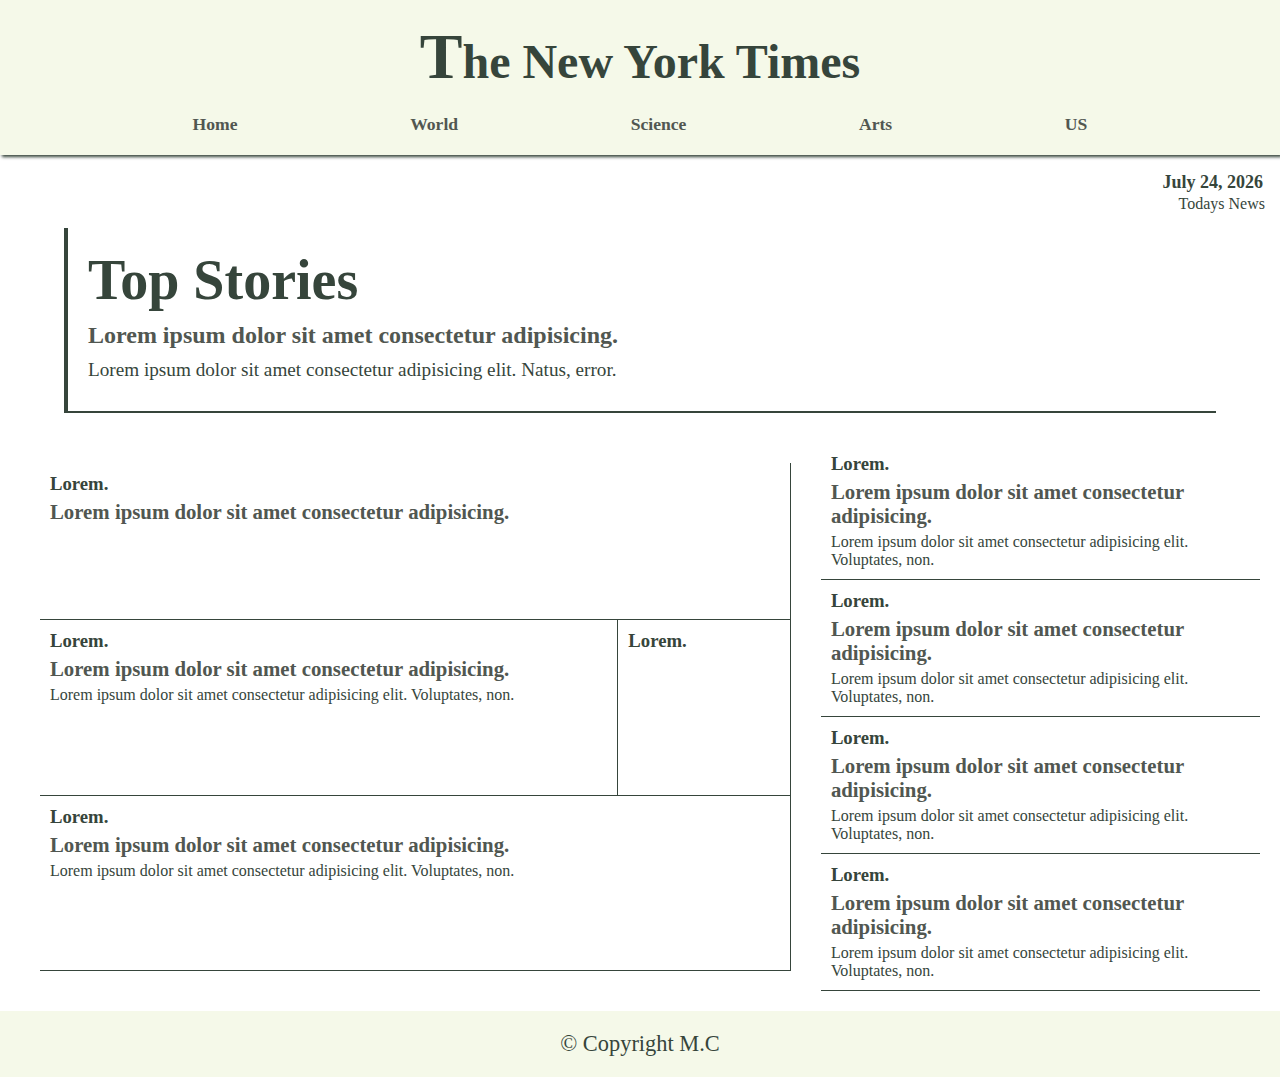
==== index.html @ 97a46c2b "Updated files" ====
<!DOCTYPE html>
<html lang="en">
<head>
    <meta charset="UTF-8">
    <meta name="viewport" content="width=device-width, initial-scale=1.0">
    <link rel="stylesheet" href="style.css">
    <title>New York Times Api</title>
</head>
<body>
    <!--Navbar-->
    <nav class="navbar">
        <div class="logo">
            <h2 class="header">The New York Times</h2>
        </div>
        <div class="hamburger" id="hamburger">
            <div class="bar1"></div>
            <div class="bar2"></div>
            <div class="bar3"></div>
        </div>
        <div class="nav-links" id="nav-items">
            <a href="#">Home</a>
            <a href="World.html">World</a>
            <a href="Science.html">Science</a>
            <a href="Arts.html">Arts</a>
            <a href="US.html">US</a>
        </div>
    </nav>
    <div class="clock">
        <p id="time"></p>
        <p>Todays News</p>
    </div>
    <div class="headline">
        <div class="info">
            <h1>Top Stories</h1>
            <h2 id="headline-title">Lorem ipsum dolor sit amet consectetur adipisicing.</h2>
            <p id="headline-abstract">Lorem ipsum dolor sit amet consectetur adipisicing elit. Natus, error.</p>
            <p id="author"></p>
        </div>
        <div class="picture">
            <img src="" id="img">
        </div>

    </div>
    <div class="main-container">
        <div class="container container1">
            <div class="grid-item grid-item1">
                <h3 id="headline-location">Lorem.</h3>
                <h2 id="headline-caption">Lorem ipsum dolor sit amet consectetur adipisicing.</h2>   
            </div>
            <div class="grid-item grid-item2">
                <h3 id="grid-item2-title">Lorem.</h3>
                <h2 id="grid-item2-abstract">Lorem ipsum dolor sit amet consectetur adipisicing.</h2>
                <p id="grid-item2-author">Lorem ipsum dolor sit amet consectetur adipisicing elit. Voluptates, non.</p>
            </div>
            <div class="grid-item grid-item3">
                <h3 id="grid-item3-caption">Lorem.</h3>
                <div class="grid-item3-picture">
                    <img src="" id="grid-item3-img">
                </div>
            </div>
            <div class="grid-item grid-item4">
                <h3>Lorem.</h3>
                <h2>Lorem ipsum dolor sit amet consectetur adipisicing.</h2>
                <p>Lorem ipsum dolor sit amet consectetur adipisicing elit. Voluptates, non.</p>
            </div>
        </div>
        <div class="container">
            <div class="grid-item grid-item5">
                <h3>Lorem.</h3>
                <h2>Lorem ipsum dolor sit amet consectetur adipisicing.</h2>
                <p>Lorem ipsum dolor sit amet consectetur adipisicing elit. Voluptates, non.</p>
            </div>
            <div class="grid-item grid-item6">
                <h3>Lorem.</h3>
                <h2>Lorem ipsum dolor sit amet consectetur adipisicing.</h2>
                <p>Lorem ipsum dolor sit amet consectetur adipisicing elit. Voluptates, non.</p>
            </div>
            <div class="grid-item grid-item7">
                <h3>Lorem.</h3>
                <h2>Lorem ipsum dolor sit amet consectetur adipisicing.</h2>
                <p>Lorem ipsum dolor sit amet consectetur adipisicing elit. Voluptates, non.</p>
            </div>
            <div class="grid-item grid-item8">
                <h3>Lorem.</h3>
                <h2>Lorem ipsum dolor sit amet consectetur adipisicing.</h2>
                <p>Lorem ipsum dolor sit amet consectetur adipisicing elit. Voluptates, non.</p>
            </div>
        </div>
    </div>
    <footer>
        <p>&copy; Copyright M.C</p>
    </footer>
 

   



    <script src="main.js"></script>
</body>
</html>
---- style.css ----
*{
    margin: 0;
    padding: 0;
    box-sizing: border-box;
}

:root{
    --dark-slate-gray: #36453bff;
    --dim-gray: #596869ff;
    --ebony: #515751ff;
    --ivory: #f5f9e9ff;
    --sage: #c2c1a5ff;
}


body::-webkit-scrollbar{
    scroll-behavior: smooth;
    display: none;
}

/* Navigation */

nav{
    background-color: var(--ivory);
    box-shadow: 2px 2px 3px var(--dark-slate-gray);
    display: flex;
    flex-direction: column;
    justify-content: center;
    align-items: center;
    padding: 20px;
}

.hamburger{
    display: flex;
    flex-direction: column;
    cursor: pointer;
    display: none;
}

.bar1,.bar2,.bar3{
    background-color: var(--dark-slate-gray);
    width: 35px;
    margin: 4px;
    height: 4px;
    transition: .5s;
}

.logo{
    margin-bottom: 20px;
}

.logo h2{
    font-size: 3rem;
    color: var(--dark-slate-gray);
}

.logo h2::first-letter{
    font-size: 4rem;
}

.nav-links{
    display: flex;
    width: 100%;
    justify-content: space-evenly;
}

.nav-links a{
    font-size: 1.1rem;
    color: var(--ebony);
    text-decoration: none;
    font-weight: bold;
    transition: .7s;
}

.nav-links a:hover{
    color: var(--sage);
    transform: scale(1.2,1);
}

.header{
    font-family: Georgia, 'Times New Roman', Times, serif;
}

@media(max-width: 700px){
    .hamburger{
        display: block;
        margin-bottom: 15px;
    }

     .nav-links{
        display: none;
    }

    .toggle.nav-links{
        display: block;
        display: flex;
    }

    .nav-links a{
        font-size: .9rem;
    }

    .logo h2{
        font-size: 2rem;
    }

    .logo h2::first-letter{
        font-size: 2.5rem;
    }
    
}

/* Clock */

.clock{
    margin: 10px;
    display: flex;
    align-items: end;
    flex-direction: column;
    padding: 5px;
    color: var(--dark-slate-gray);
}

#time{
    font-weight: bold;
    padding: 2px;
    font-size: large;
}

/* Headline  */


.headline{
    border: 2px solid var(--dark-slate-gray);
    margin: 10px auto;
    width: 90%;
    padding: 20px;
    height: auto;
    display: flex;
    align-items: center;
    
}

.headline{
    border-right: 0;
    border-top: 0;
    border-left: 4px solid var(--dark-slate-gray);
}

.headline h1{
    font-size: 3.5rem;
    color: var(--dark-slate-gray);
    padding-bottom: 10px;
}

.headline h1::first-letter{
    font-size: 3.5rem;
}

.headline h2{
    color: var(--ebony);
    padding-bottom: 10px;
}

.headline p{
    color: var(--dark-slate-gray);
    font-size: 1.2rem;
    padding-bottom: 5px;
}

.headline #author{
    font-style: italic;
    color: var(--dim-gray);
}

.info{
    width: 60%;
    margin-right: 10px;
}

.picture{
    width: 40%;
}

#img{
    width: 100%;
    height: auto;
    max-height: 180px;
    box-shadow: 2px 2px 3px var(--dark-slate-gray);

}

/* Container */

.main-container{
    display: flex;
    padding: 20px;
    gap: 10px;
    width: 100%;
}


.container1{
    padding: 20px;
    width: 70%;
    display: grid;
    grid-template-columns: auto auto;
}

.grid-item{
    padding: 10px;
    border: 1px solid var(--dark-slate-gray);
    border-top: 0;
    border-left: 0;
}

.grid-item1, .grid-item5{
    grid-column: 1/3;
}

.grid-item4, .grid-item8{
    grid-column: 1/3;
}

.grid-item h3{
    color: var(--dark-slate-gray);
    padding-bottom: 5px;
}
.grid-item h2{
    color: var(--ebony);
    padding-bottom: 10px;
    padding-bottom: 5px;
    font-size: 1.3rem;
}

.grid-item p{
    color: var(--dark-slate-gray);
}

.grid-item5, .grid-item6, .grid-item7 ,.grid-item8{
    border-right: 0;
}


.grid-item3{
    display: flex;
    flex-direction: column;
}

#grid-item3-img{
    width: 100%;
    height: auto;
    max-height: 200px;
}

@media(max-width: 850px){
    

    .logo h2{
        font-size: 1.5rem;
    }

    .logo h2::first-letter{
        font-size: 2rem;
    }

    .bar1,.bar2,.bar3{
        width: 25px;
        margin: 3px;
        height: 3px;
    }

    .main-container{
        flex-direction: column;
    }

    .container1{
        display: flex;
        flex-direction: column;
        padding: 0;
    }

    .container{
        grid-template-columns: repeat(auto, 90%);
        width: 100%;
    }

    .headline{
        flex-direction: column;
    }

    .headline h1{
        font-size: 2rem;
    }

    .headline h2{
        font-size: 1.2rem;
    }

    .headline p{
        font-size: .8rem;
    }

    .headline #autho{
        font-size: .8rem;
    }

    .info, .picture{
        width: 100%;
    }

    .info{
        margin-bottom: 10px;
    }

    #time, p{
        font-weight: bold;
        padding: 2px;
        font-size: .8rem;
    }
}


footer{
    background-color: var(--ivory);
    padding: 20px;
    display: flex;
    justify-content: center;
    color: var(--dark-slate-gray);
    font-size: 1.4rem;
}

e
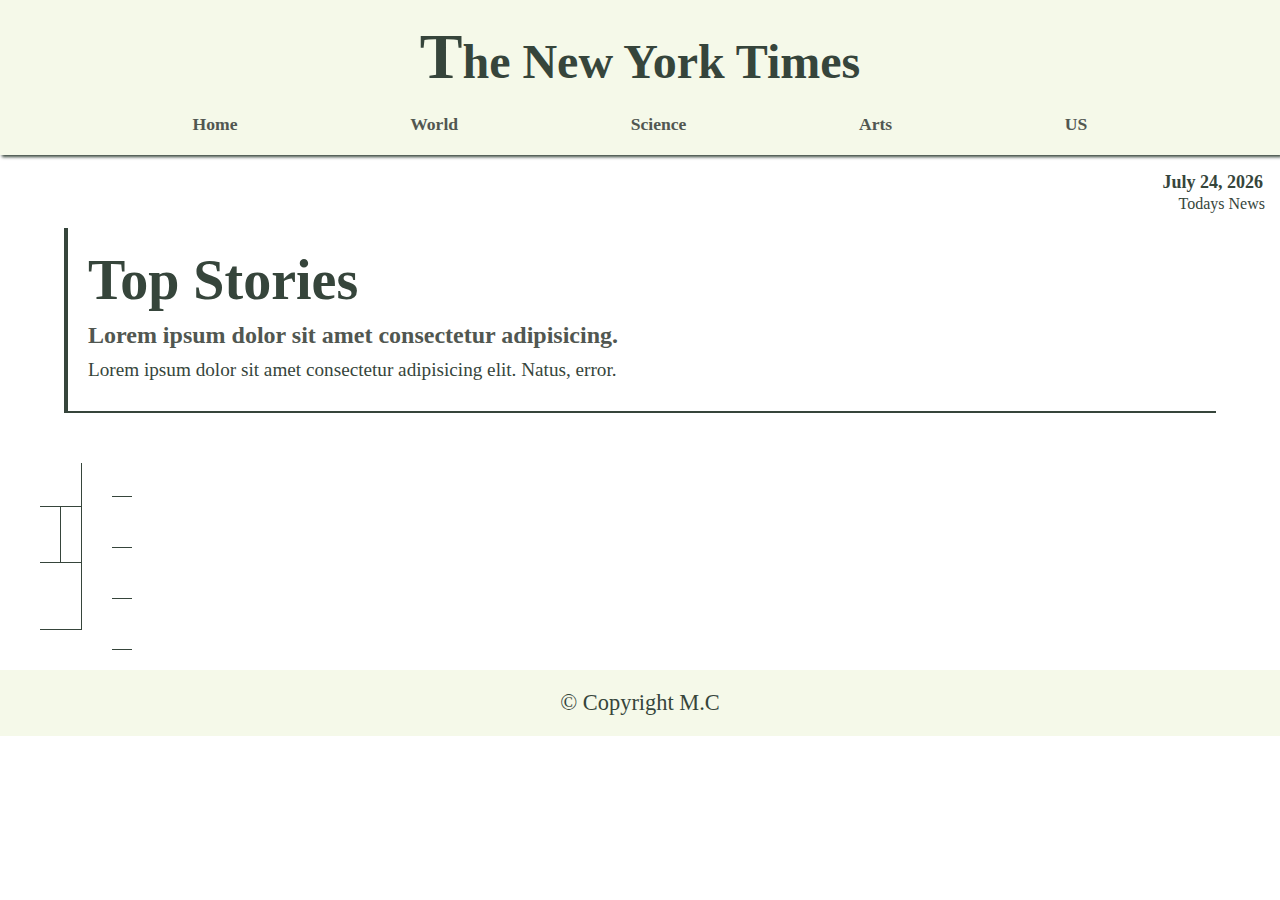
==== commit 0d253b78: "New York Times" ====
--- a/index.html
+++ b/index.html
@@ -42,48 +42,50 @@
 
     </div>
     <div class="main-container">
+
         <div class="container container1">
             <div class="grid-item grid-item1">
-                <h3 id="headline-location">Lorem.</h3>
-                <h2 id="headline-caption">Lorem ipsum dolor sit amet consectetur adipisicing.</h2>   
+                <h3 id="headline-location"></h3>
+                <h2 id="headline-caption"></h2>   
             </div>
             <div class="grid-item grid-item2">
-                <h3 id="grid-item2-title">Lorem.</h3>
-                <h2 id="grid-item2-abstract">Lorem ipsum dolor sit amet consectetur adipisicing.</h2>
-                <p id="grid-item2-author">Lorem ipsum dolor sit amet consectetur adipisicing elit. Voluptates, non.</p>
+                <h3 id="grid-item2-title"></h3>
+                <p id="grid-item2-abstract"></p>
+                <p id="grid-item2-author"></p>
             </div>
             <div class="grid-item grid-item3">
-                <h3 id="grid-item3-caption">Lorem.</h3>
+                <h3 id="grid-item3-caption"></h3>
                 <div class="grid-item3-picture">
                     <img src="" id="grid-item3-img">
                 </div>
             </div>
             <div class="grid-item grid-item4">
-                <h3>Lorem.</h3>
-                <h2>Lorem ipsum dolor sit amet consectetur adipisicing.</h2>
-                <p>Lorem ipsum dolor sit amet consectetur adipisicing elit. Voluptates, non.</p>
+                <h3 id="grid-item4-title"></h3>
+                <p id="grid-item4-caption"></p>
+                <img src="" id="grid-item4-img">
             </div>
         </div>
-        <div class="container">
+
+        <div class="container container2">
             <div class="grid-item grid-item5">
-                <h3>Lorem.</h3>
-                <h2>Lorem ipsum dolor sit amet consectetur adipisicing.</h2>
-                <p>Lorem ipsum dolor sit amet consectetur adipisicing elit. Voluptates, non.</p>
+                <h3 id="grid-item5-title"></h3>
+                <img src="" id="grid-item5-img">
+                <p id="grid-item5-caption"></p>
             </div>
             <div class="grid-item grid-item6">
-                <h3>Lorem.</h3>
-                <h2>Lorem ipsum dolor sit amet consectetur adipisicing.</h2>
-                <p>Lorem ipsum dolor sit amet consectetur adipisicing elit. Voluptates, non.</p>
+                <h3 id="grid-item6-title"></h3>
+                <h2 id="grid-item6-abstract"></h2>
+                <p id="grid-item6-author"></p>
             </div>
             <div class="grid-item grid-item7">
-                <h3>Lorem.</h3>
-                <h2>Lorem ipsum dolor sit amet consectetur adipisicing.</h2>
-                <p>Lorem ipsum dolor sit amet consectetur adipisicing elit. Voluptates, non.</p>
+                <h3 id="grid-item7-title"></h3>
+                <h2 id="grid-item7-abstract"></h2>
+                <p id="grid-item7-author"></p>
             </div>
             <div class="grid-item grid-item8">
-                <h3>Lorem.</h3>
-                <h2>Lorem ipsum dolor sit amet consectetur adipisicing.</h2>
-                <p>Lorem ipsum dolor sit amet consectetur adipisicing elit. Voluptates, non.</p>
+                <h3 id="grid-item8-title"></h3>
+                <h2 id="grid-item8-abstract"></h2>
+                <p id="grid-item8-author"></p>
             </div>
         </div>
     </div>
--- a/style.css
+++ b/style.css
@@ -204,9 +204,9 @@
 
 .container1{
     padding: 20px;
-    width: 70%;
+    
     display: grid;
-    grid-template-columns: auto auto;
+    grid-template-columns: 50% 50%;
 }
 
 .grid-item{
@@ -253,13 +253,90 @@
     width: 100%;
     height: auto;
     max-height: 200px;
-}
+    box-shadow: 2px 2px 3px var(--dark-slate-gray);
+}
+
+#headline-location{
+    font-size: 2.5rem;
+    text-align: center;
+}
+
+#headline-caption{
+    text-align: center;
+}
+
+#grid-item2-title{
+    font-size: 1.6rem;
+    margin-bottom: 10px;
+}
+
+#grid-item2-abstract{
+    font-size: 1.2rem;
+    margin-bottom: 10px;
+}
+
+#grid-item2-author{
+    font-style: italic;
+    color: var(--dim-gray);
+}
+
+#grid-item4-img{
+    width: 100%;
+    height: auto;
+    max-height: 300px;
+    box-shadow: 2px 2px 3px var(--dark-slate-gray);
+}
+
+#grid-item3-caption{
+    font-size: 1.3rem;
+}
+
+#grid-item4-title{
+    font-size: 1.6rem;
+    margin-bottom: 10px;
+}
+
+#grid-item4-caption{
+    font-size: 1.3rem;
+    margin-bottom: 10px;
+}
+
+#grid-item5-title{
+    text-align: center;
+    font-size: 1.6rem;
+   }
+
+#grid-item5-img{
+    width: 100%;
+    height: auto;
+    max-height: 200px;
+   }
+
+#grid-item5-caption{
+    text-align: center;
+   }
+
+
+   #grid-item5-title,#grid-item6-title,#grid-item7-title,#grid-item8-title{
+    margin-bottom: 10px;
+    text-align: center;
+   }
+
+   #grid-item6-author,#grid-item7-author,#grid-item8-author{
+    font-style: italic;
+    text-align: center;
+    color: var(--dim-gray);
+   }
+
+   #grid-item6-abstract,#grid-item7-abstract,#grid-item8-abstract{
+    text-align: center;
+    margin-bottom: 10px;
+  }
 
 @media(max-width: 850px){
     
-
     .logo h2{
-        font-size: 1.5rem;
+        font-size: 1.7rem;
     }
 
     .logo h2::first-letter{
@@ -276,10 +353,11 @@
         flex-direction: column;
     }
 
-    .container1{
+    .container1, .container2{
         display: flex;
         flex-direction: column;
         padding: 0;
+        border: 2px solid var(--dark-slate-gray);
     }
 
     .container{
@@ -300,11 +378,11 @@
     }
 
     .headline p{
-        font-size: .8rem;
+        font-size: 1rem;
     }
 
     .headline #autho{
-        font-size: .8rem;
+        font-size: 1rem;
     }
 
     .info, .picture{
@@ -318,8 +396,62 @@
     #time, p{
         font-weight: bold;
         padding: 2px;
-        font-size: .8rem;
-    }
+        font-size: .9rem;
+    }
+
+    .grid-item{
+        border-right: 0;
+    }
+
+   #headline-location{
+    font-size: 1.5rem;
+   }
+
+   #headline-caption{
+    font-size: 1.2rem;
+   }
+
+   #grid-item2-title{
+    text-align: center;
+    font-size: 1.5rem;
+   }
+
+   #grid-item2-abstract{
+    font-size: 1rem;
+    text-align: center;
+   }
+
+   #grid-item2-author{
+    text-align: center;
+   }
+
+   #grid-item3-caption{
+    text-align: center;
+    font-size: 1.2rem;
+   }
+
+   #grid-item4-title{
+    text-align: center;
+    font-size: 1.5rem;
+   }
+
+   #grid-item4-caption{
+    font-size: 1.2rem;
+    text-align: center;
+   }
+
+  
+
+   #grid-item5-img{
+    width: 100%;
+    height: auto;
+    max-height: 200px;
+   }
+
+   #grid-item5-caption{
+    text-align: center;
+   }
+
 }
 
 
@@ -332,4 +464,3 @@
     font-size: 1.4rem;
 }
 
-e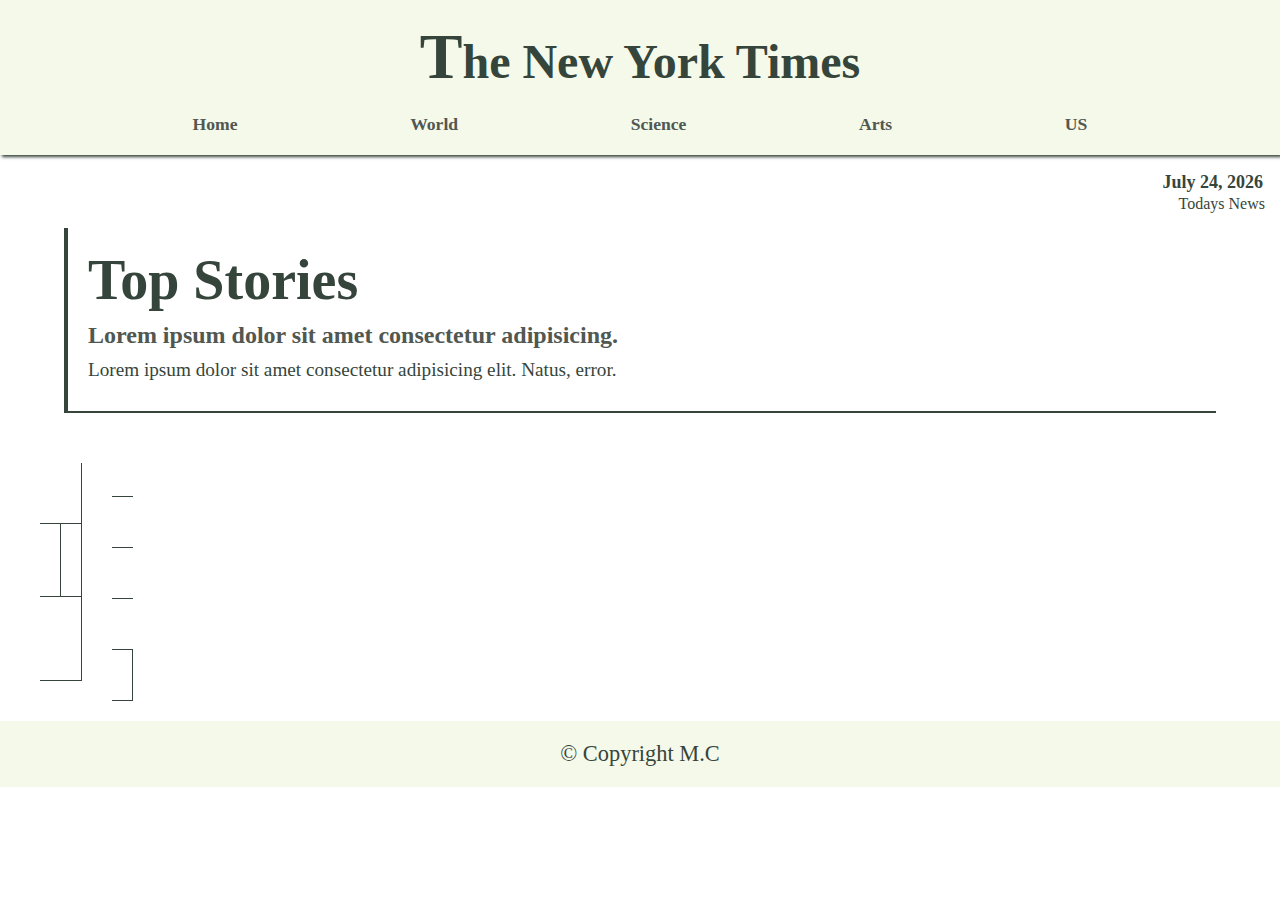
==== commit 21f40313: "First Project Api" ====
--- a/index.html
+++ b/index.html
@@ -87,6 +87,11 @@
                 <h2 id="grid-item8-abstract"></h2>
                 <p id="grid-item8-author"></p>
             </div>
+            <div class="grid-item grid-item9">
+                <h3 id="grid-item9-title"></h3>
+                <h2 id="grid-item9-abstract"></h2>
+                <p id="grid-item9-author"></p>
+            </div>
         </div>
     </div>
     <footer>
--- a/style.css
+++ b/style.css
@@ -201,12 +201,9 @@
     width: 100%;
 }
 
-
 .container1{
     padding: 20px;
-    
     display: grid;
-    grid-template-columns: 50% 50%;
 }
 
 .grid-item{
@@ -310,6 +307,7 @@
     width: 100%;
     height: auto;
     max-height: 200px;
+    box-shadow: 2px 2px 3px var(--dark-slate-gray);
    }
 
 #grid-item5-caption{
@@ -317,18 +315,18 @@
    }
 
 
-   #grid-item5-title,#grid-item6-title,#grid-item7-title,#grid-item8-title{
-    margin-bottom: 10px;
-    text-align: center;
-   }
-
-   #grid-item6-author,#grid-item7-author,#grid-item8-author{
+   #grid-item5-title,#grid-item6-title,#grid-item7-title,#grid-item8-title,#grid-item9-title{
+    margin-bottom: 10px;
+    text-align: center;
+   }
+
+   #grid-item6-author,#grid-item7-author,#grid-item8-author,#grid-item9-author{
     font-style: italic;
     text-align: center;
     color: var(--dim-gray);
    }
 
-   #grid-item6-abstract,#grid-item7-abstract,#grid-item8-abstract{
+   #grid-item6-abstract,#grid-item7-abstract,#grid-item8-abstract,#grid-item9-abstract{
     text-align: center;
     margin-bottom: 10px;
   }
